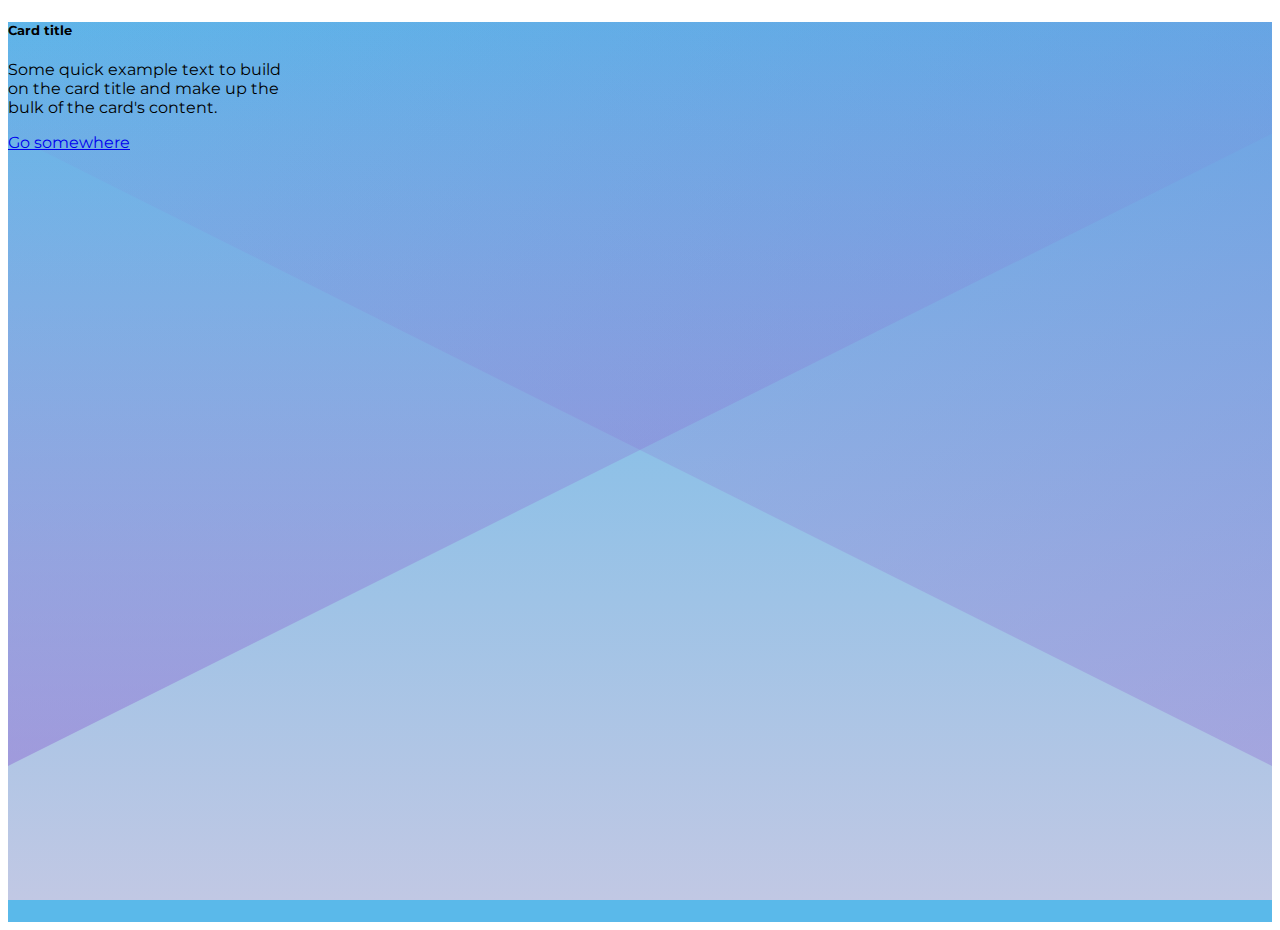
==== examples.html @ 086eccfa "updates" ====
<!doctype html>
<html lang="en">
  <head>
    <!-- Required meta tags -->
    <meta charset="utf-8">
    <meta name="viewport" content="width=device-width, initial-scale=1, shrink-to-fit=no">

    <!--FontAwesome-->
    <link rel="stylesheet" href="https://use.fontawesome.com/releases/v5.8.1/css/all.css" integrity="sha384-50oBUHEmvpQ+1lW4y57PTFmhCaXp0ML5d60M1M7uH2+nqUivzIebhndOJK28anvf" crossorigin="anonymous">

    <!-- Bootstrap CSS -->
    <link rel="stylesheet" href="https://stackpath.bootstrapcdn.com/bootstrap/4.2.1/css/bootstrap.min.css" integrity="sha384-GJzZqFGwb1QTTN6wy59ffF1BuGJpLSa9DkKMp0DgiMDm4iYMj70gZWKYbI706tWS" crossorigin="anonymous">
    <link rel="stylesheet" type="text/css" href="style.css">
    <link href="dist/aos.css" rel="stylesheet">
    <script src="https://ajax.googleapis.com/ajax/libs/jquery/1.11.0/jquery.min.js"></script>
    <script src="parallax.min.js"></script>
    <script src="dist/aos.js"></script>
    <link href="https://fonts.googleapis.com/css?family=Montserrat" rel="stylesheet">
    <title>Hello, world!</title>
  </head>
  <body>
  <header>
        <div class="container">
          <div class="row" style="height:100vh">
            <div class="col align-self-center">
              <div class="card" style="width: 18rem;">
                <div class="card-body">
                  <h5 class="card-title">Card title</h5>
                  <p class="card-text">Some quick example text to build on the card title and make up the bulk of the card's content.</p>
                  <a href="#" class="btn btn-primary">Go somewhere</a>
                </div>
              </div>
            </div>
          </div>
        </div>
 </header>


    <!-- Optional JavaScript -->
    <!-- jQuery first, then Popper.js, then Bootstrap JS -->
    <script src="https://code.jquery.com/jquery-3.3.1.slim.min.js" integrity="sha384-q8i/X+965DzO0rT7abK41JStQIAqVgRVzpbzo5smXKp4YfRvH+8abtTE1Pi6jizo" crossorigin="anonymous"></script>
    <script src="https://cdnjs.cloudflare.com/ajax/libs/popper.js/1.14.6/umd/popper.min.js" integrity="sha384-wHAiFfRlMFy6i5SRaxvfOCifBUQy1xHdJ/yoi7FRNXMRBu5WHdZYu1hA6ZOblgut" crossorigin="anonymous"></script>
    <script src="https://stackpath.bootstrapcdn.com/bootstrap/4.2.1/js/bootstrap.min.js" integrity="sha384-B0UglyR+jN6CkvvICOB2joaf5I4l3gm9GU6Hc1og6Ls7i6U/mkkaduKaBhlAXv9k" crossorigin="anonymous"></script>
 
  

  </body>
</html>
---- style.css ----
*, *::before, *::aafter{
	transition: 250ms ease-in-out;
}
body{
	font-family: 'Montserrat', sans-serif;
}
header{
	height:100vh;
	background-color: #5ab9ea;
background-image: url("data:image/svg+xml,%3Csvg xmlns='http://www.w3.org/2000/svg' width='100%25' height='100%25' viewBox='0 0 2 1'%3E%3Cdefs%3E%3ClinearGradient id='a' gradientUnits='userSpaceOnUse' x1='0' x2='0' y1='0' y2='1'%3E%3Cstop offset='0' stop-color='%235ab9ea'/%3E%3Cstop offset='1' stop-color='%23c1c8e4'/%3E%3C/linearGradient%3E%3ClinearGradient id='b' gradientUnits='userSpaceOnUse' x1='0' y1='0' x2='0' y2='1'%3E%3Cstop offset='0' stop-color='%238860d0' stop-opacity='0'/%3E%3Cstop offset='1' stop-color='%238860d0' stop-opacity='1'/%3E%3C/linearGradient%3E%3ClinearGradient id='c' gradientUnits='userSpaceOnUse' x1='0' y1='0' x2='2' y2='2'%3E%3Cstop offset='0' stop-color='%238860d0' stop-opacity='0'/%3E%3Cstop offset='1' stop-color='%238860d0' stop-opacity='1'/%3E%3C/linearGradient%3E%3C/defs%3E%3Crect x='0' y='0' fill='url(%23a)' width='2' height='1'/%3E%3Cg fill-opacity='0.5'%3E%3Cpolygon fill='url(%23b)' points='0 1 0 0 2 0'/%3E%3Cpolygon fill='url(%23c)' points='2 1 2 0 0 0'/%3E%3C/g%3E%3C/svg%3E");
background-attachment: fixed;
background-position: center;
background-size: cover;
}
h1{
	text-align: center;
	opacity:1;
	margin:0;
}
.parallax-window-1{
    min-height: 400px;
    background: transparent;
}

label{
	display: block;
}

.header-content{
	position:absolute;
	left:50%;
	transform: translateX(-50%);
	text-align:center;
	display:block;
	height:100%;
	color:#fff;
	width: 100%;
	margin: auto;
	top:30%;
}
.header-content h1{
	font-size:1.9rem;
	margin-bottom: 1em;
}
.header-content h1 span{
	color:#FF5252;
}

.btn-primary-clear{
	font-size: 1.2rem;
	border:2px solid;
	color:#fff;
}

.btn-primary-clear:hover{
	border-color:#FF5252;
	color:#FF5252 !important;
}

.btn-icon{
	margin-right: .5em;
}

.content{
	width:100%;
}
.section-1{
	margin:0;
}

.section-3{
	background-color: #5ab9ea;
	margin:0;
	height:100vh;
}
.section-title{
	padding-top:.5em;
	margin-bottom:1em;
}
.card-item{
	 margin: 0 auto; /* Added */
        float: none; /* Added */
        margin-bottom: 10px;
        border:unset;
}

.parallax-window-1 h1{
	font-weight: 900;
	line-height: 100vh;
	font-size: 1.5em;
	color:#fff;
}

.col-sm ul li{
		list-style: none;
		display: block;
	}
	.col-sm ul{
		padding:unset;

	}
	.float-left{
		text-align: left;
		display: block;
		width:100%;
	}

	.message{
		width:100%;
		margin-bottom: 2em;
	}
	.form-item{
		margin-right:1em;
	}
	.contact-form{
		padding:0;
		width:100%;
	}
	.contant-info{
		padding-left:2em;
	}
	.section-4{
		padding:1em 0;
	}
	.accent-text{
		color:#616161;
	}
@media (min-width: 576px) {
	.card-item{
		width:100%;
		margin:3em 0;
	}
	.section-3{
		height:60vh;
	}

	.col-sm{
		text-align: center;
	}
	.section-title{
		text-align: center;
	}

	
}
@media (min-width: 992px) {
	.header-content{
		top:35%;
	}
	.header-content h1{
	font-size: 3.5rem;
}
	.section-3{
		height:55vh;
	}
.parallax-window-1 h1{
	font-size: 4em;
}

	
}
@media (min-width: 768px) {
	
	.section-1{
		height:100vh;
	}
	.parallax-window-1 h1{
		font-size:4em;
	}
	.form-inline{
		display: inline-block;
	}
	.form-inline label{
		justify-content: unset;

	}

}
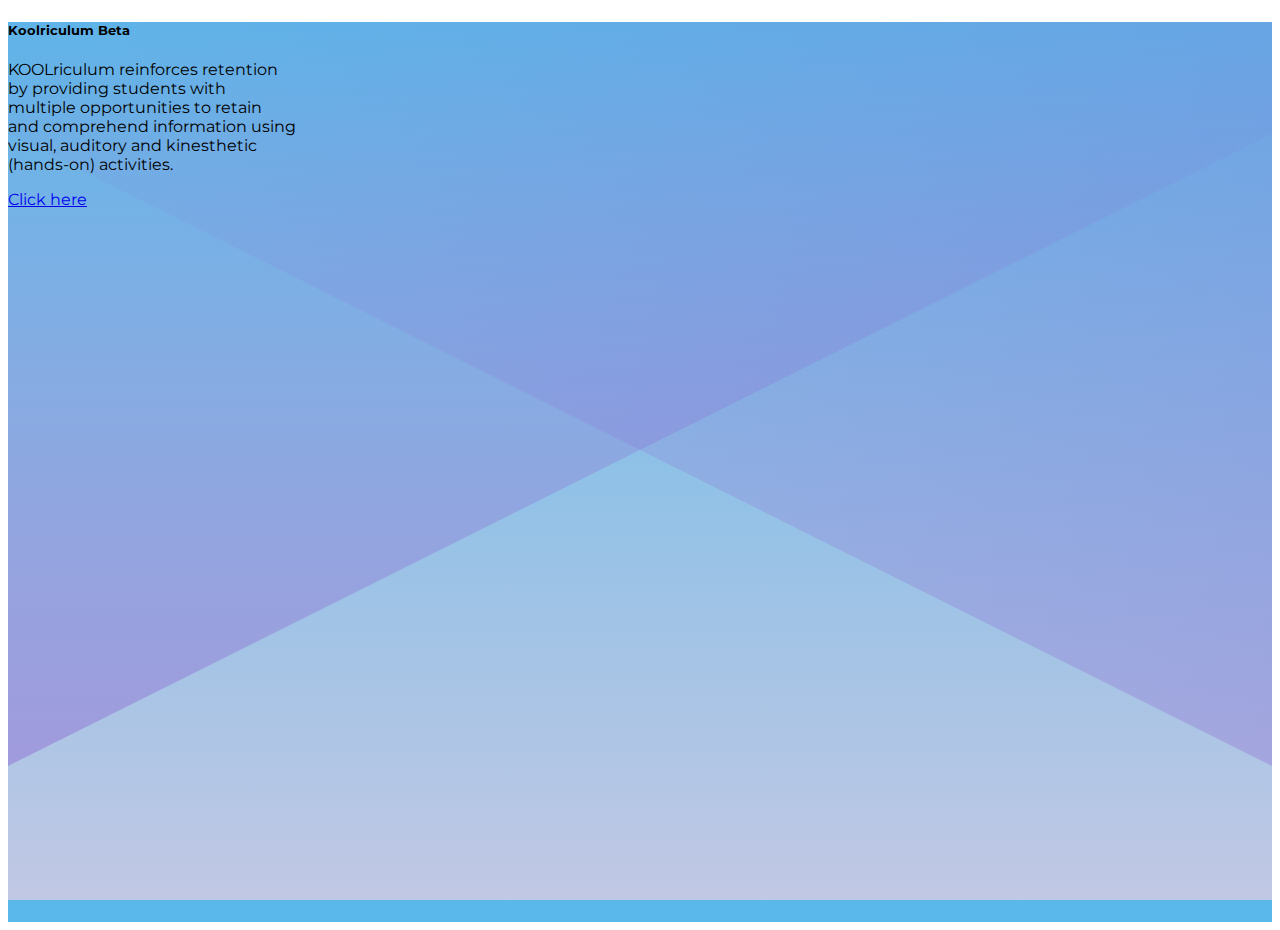
==== commit b0c98afb: "updates" ====
--- a/examples.html
+++ b/examples.html
@@ -25,9 +25,9 @@
             <div class="col align-self-center">
               <div class="card" style="width: 18rem;">
                 <div class="card-body">
-                  <h5 class="card-title">Card title</h5>
-                  <p class="card-text">Some quick example text to build on the card title and make up the bulk of the card's content.</p>
-                  <a href="#" class="btn btn-primary">Go somewhere</a>
+                  <h5 class="card-title">Koolriculum Beta</h5>
+                  <p class="card-text">KOOLriculum reinforces retention by providing students with multiple opportunities to retain and comprehend information using visual, auditory and kinesthetic (hands-on) activities.</p>
+                  <a href="https://koolriculum-dev.herokuapp.com" class="btn btn-primary">Click here</a>
                 </div>
               </div>
             </div>
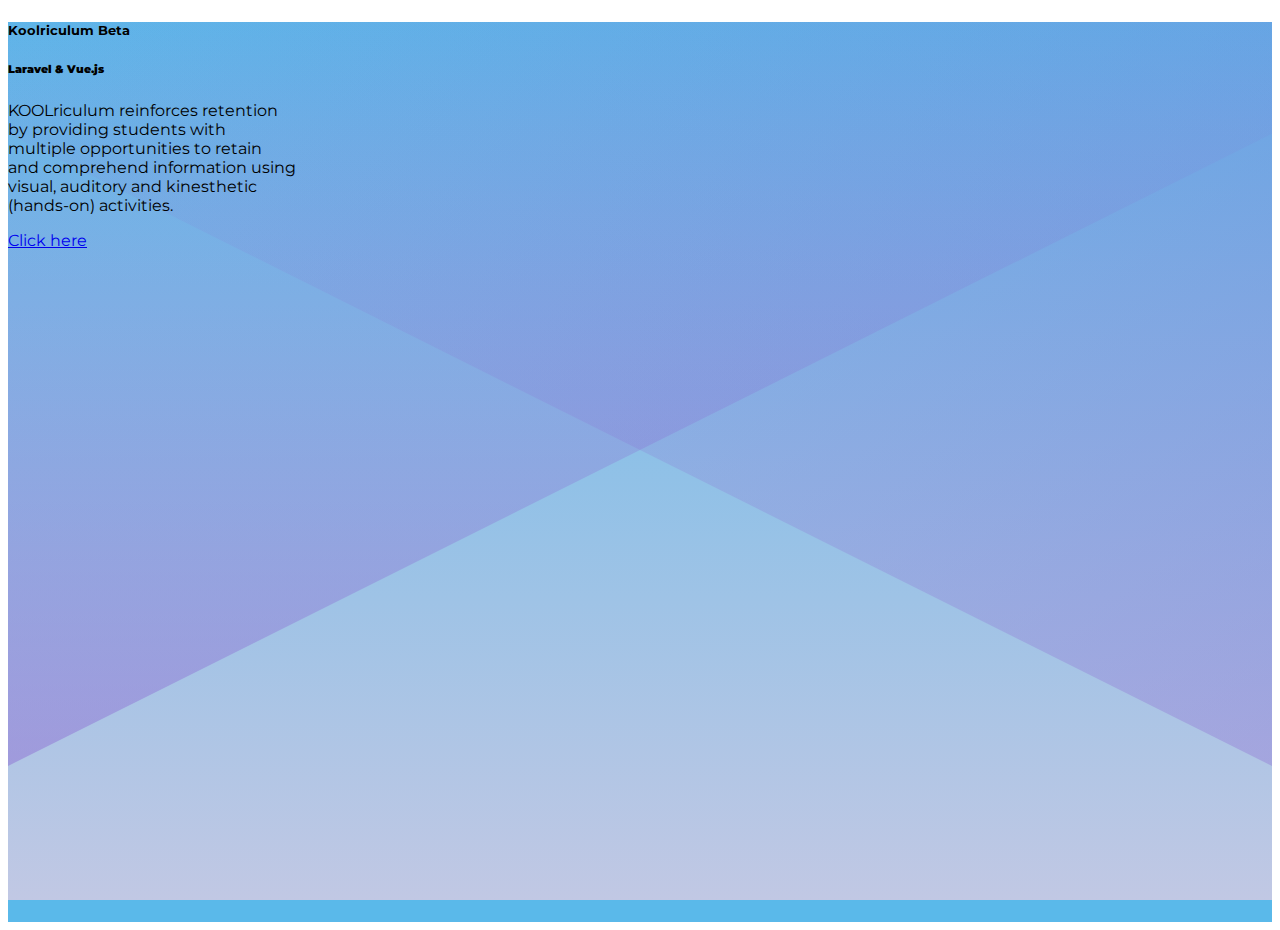
==== commit 4f073dd3: "frontend fixes" ====
--- a/examples.html
+++ b/examples.html
@@ -16,7 +16,7 @@
     <script src="parallax.min.js"></script>
     <script src="dist/aos.js"></script>
     <link href="https://fonts.googleapis.com/css?family=Montserrat" rel="stylesheet">
-    <title>Hello, world!</title>
+    <title>Kevlon Galloway | Examples</title>
   </head>
   <body>
   <header>
@@ -26,6 +26,7 @@
               <div class="card" style="width: 18rem;">
                 <div class="card-body">
                   <h5 class="card-title">Koolriculum Beta</h5>
+                  <h6><strong>Laravel & Vue.js</strong></h6>
                   <p class="card-text">KOOLriculum reinforces retention by providing students with multiple opportunities to retain and comprehend information using visual, auditory and kinesthetic (hands-on) activities.</p>
                   <a href="https://koolriculum-dev.herokuapp.com" class="btn btn-primary">Click here</a>
                 </div>
--- a/style.css
+++ b/style.css
@@ -71,11 +71,13 @@
 .section-3{
 	background-color: #5ab9ea;
 	margin:0;
-	height:100vh;
+
+
 }
 .section-title{
 	padding-top:.5em;
-	margin-bottom:1em;
+	font-weight: 600;
+
 }
 .card-item{
 	 margin: 0 auto; /* Added */
@@ -131,15 +133,13 @@
 		margin:3em 0;
 	}
 	.section-3{
-		height:60vh;
+
 	}
 
 	.col-sm{
 		text-align: center;
 	}
-	.section-title{
-		text-align: center;
-	}
+	
 
 	
 }
@@ -151,7 +151,7 @@
 	font-size: 3.5rem;
 }
 	.section-3{
-		height:55vh;
+		
 	}
 .parallax-window-1 h1{
 	font-size: 4em;
